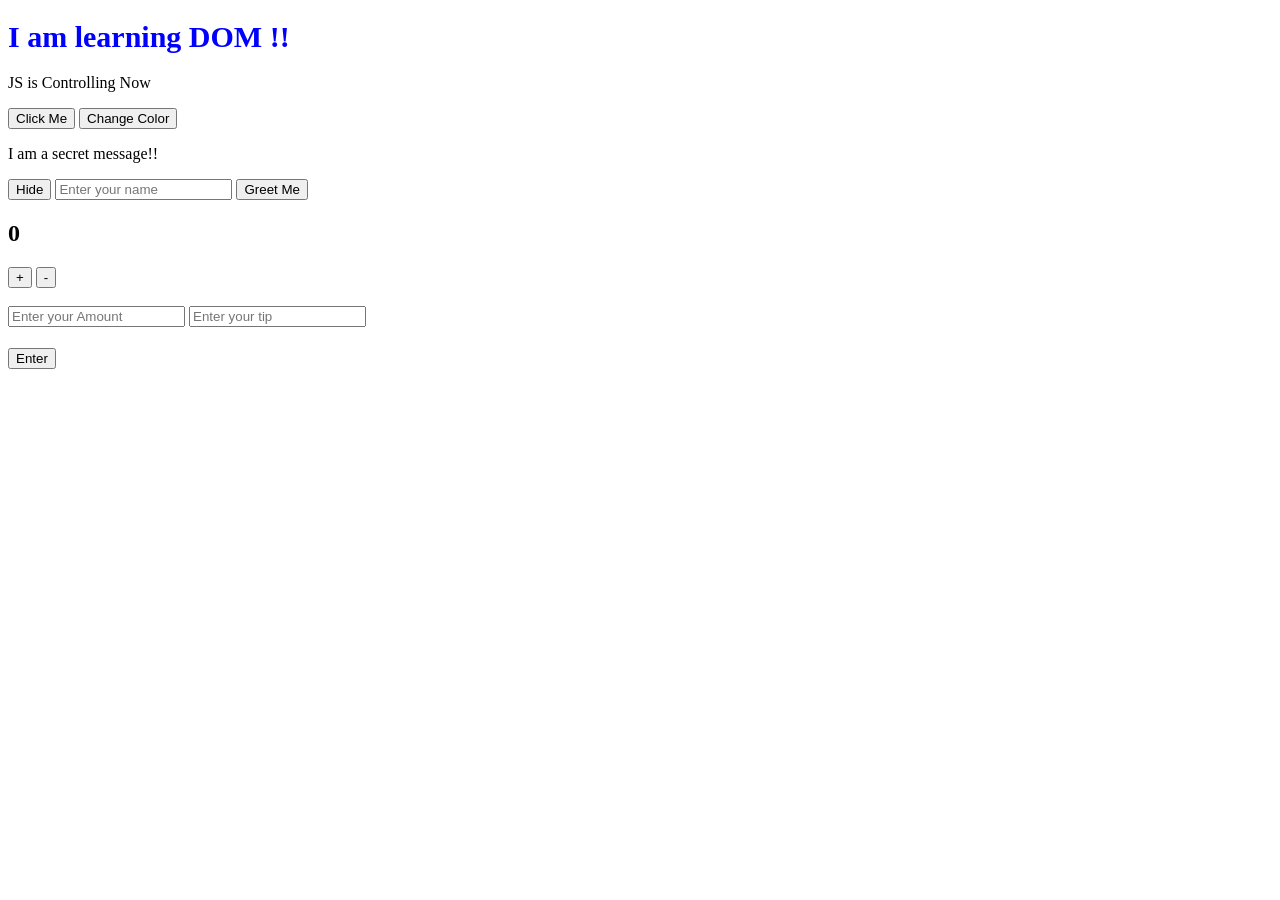
==== Dom-Practice/index.html @ 4487d68f "added DOM practice folder" ====
<!DOCTYPE html>
<html>
  <head>
    <title>DOM Practices</title>
  </head>
  <body>

    <h1 id="title">Hello World</h1>
    <p id="para">This is Paragraph</p>
    <button id="btn">Click Me</button>
    <button id="btn2">Change Color</button>

    <p id="secret">I am a secret message!!</p>
    <button id="toggleBtn">Hide</button>


    <input id="nameInput" placeholder="Enter your name" />
    <button id="greetBtn">Greet Me</button>
    <p id="greetMsg"></p>

          <h2 id="count">0</h2>
             <button id="increment">+</button>
             <button id="decrement">-</button>
             <br><br>
     <input id="ammountInput" placeholder="Enter your Amount" />
     <input id="tipPercentage" placeholder="Enter your tip" />
     <h4 id="amt"></h4>
     <button id="calculate">Enter</button>
    <script src="script.js"></script>
  </body>
</html>
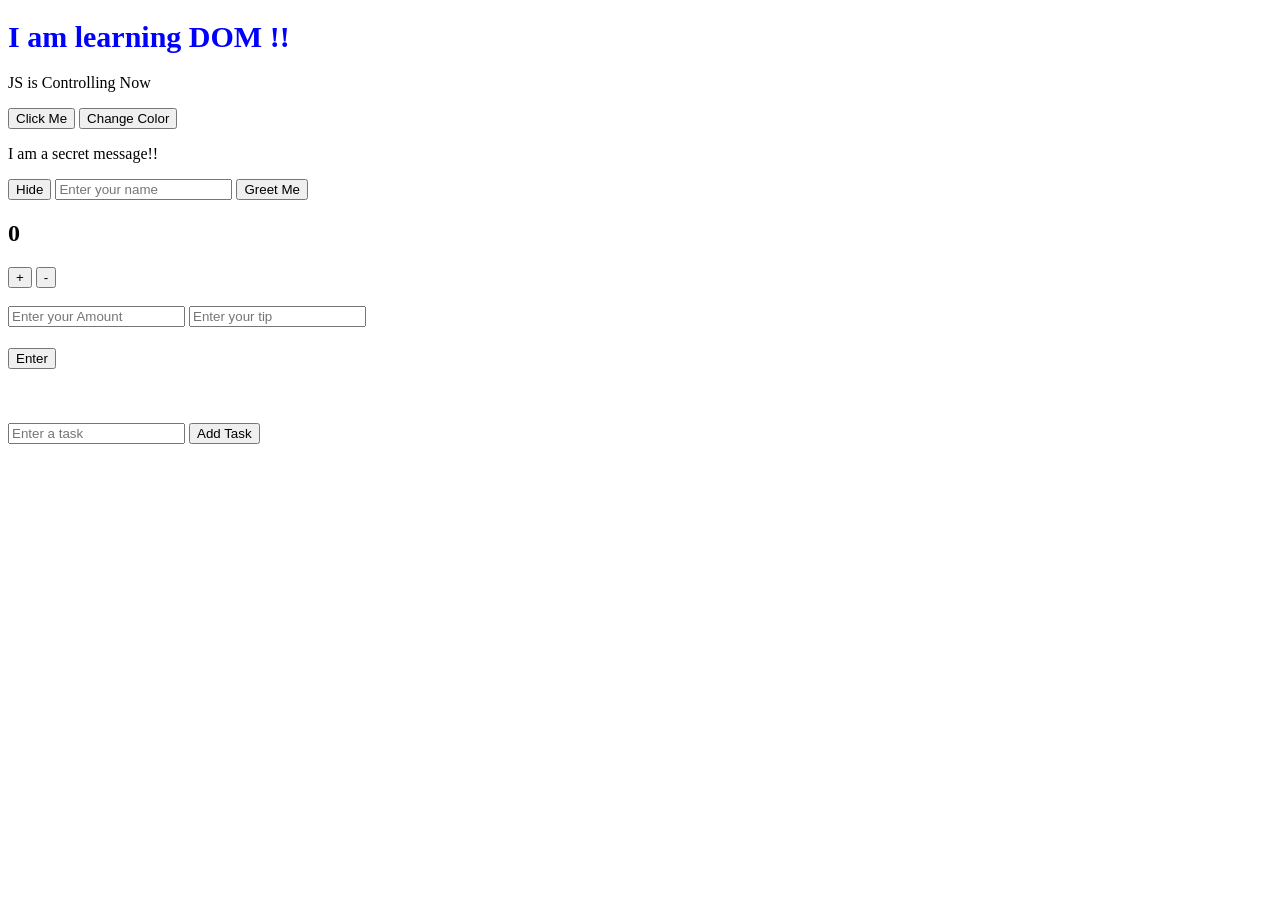
==== commit 309d0827: "day 6 DOM Advanced with mini todo app practice" ====
--- a/Dom-Practice/index.html
+++ b/Dom-Practice/index.html
@@ -26,6 +26,14 @@
      <input id="tipPercentage" placeholder="Enter your tip" />
      <h4 id="amt"></h4>
      <button id="calculate">Enter</button>
+     <br><br><br><br>
+     
+      <input id="taskInput" placeholder="Enter a task" />
+       <button id="addBtn">Add Task</button>
+  
+        <ul id="taskList">
+        </ul>
+
     <script src="script.js"></script>
   </body>
 </html>
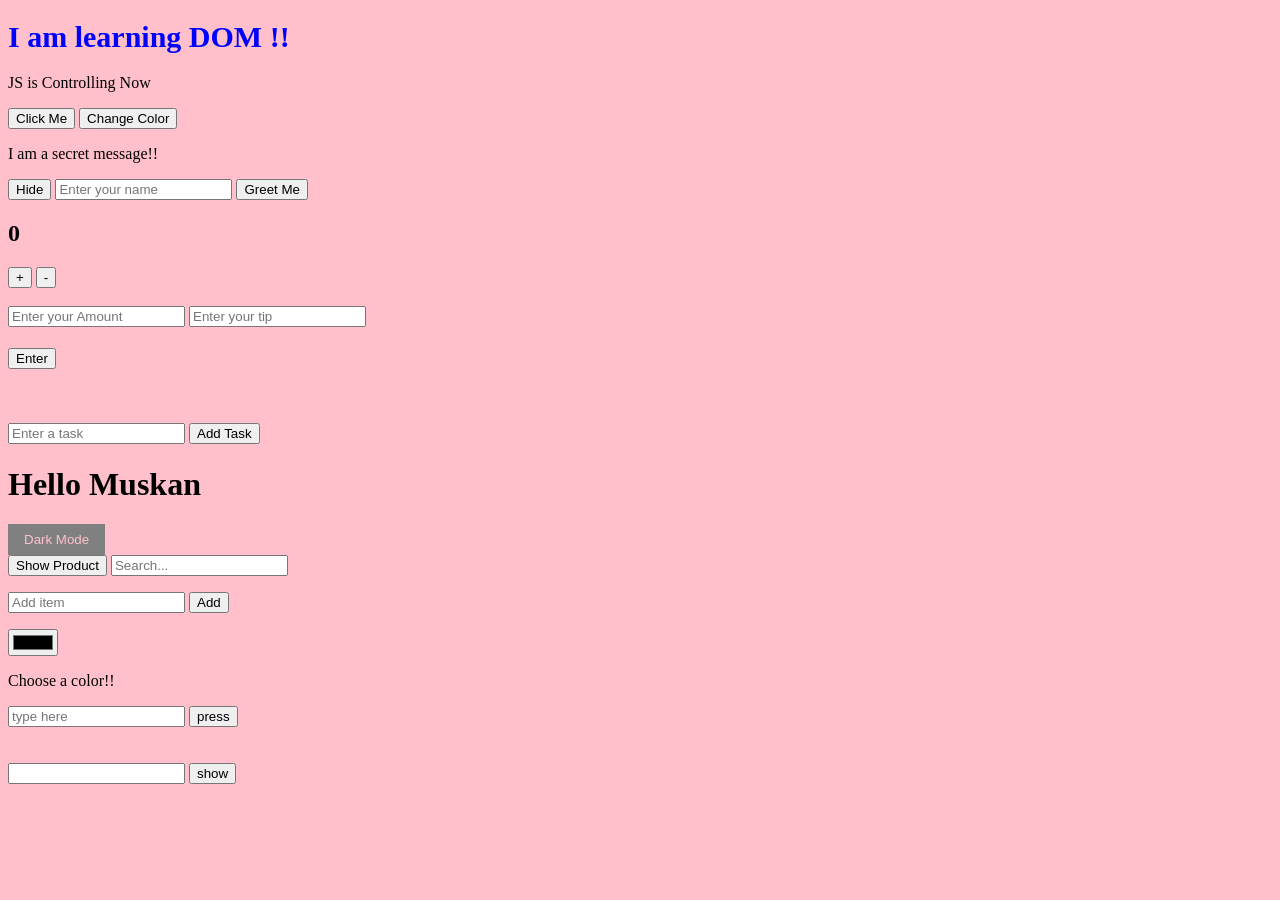
==== commit 77f2502f: "day 7 DOM exercises and activities" ====
--- a/Dom-Practice/index.html
+++ b/Dom-Practice/index.html
@@ -2,6 +2,7 @@
 <html>
   <head>
     <title>DOM Practices</title>
+    <link rel="stylesheet" href="style.css">
   </head>
   <body>
 
@@ -27,13 +28,32 @@
      <h4 id="amt"></h4>
      <button id="calculate">Enter</button>
      <br><br><br><br>
-     
+
       <input id="taskInput" placeholder="Enter a task" />
        <button id="addBtn">Add Task</button>
-  
+       
         <ul id="taskList">
         </ul>
+            <h1 id="heading">Hello Muskan</h1>
+            <button id="darkBtn">Dark Mode</button>
+          <!-- exercise 2 -->
+           <div id="card"></div>
+          <button id="showCard">Show Product</button>
+          <!-- exercise 3 -->
+           <input id="searchInput" placeholder="Search..." />
+           <p id="searchResult"></p>
+           <!-- exercise 4 -->
+            <input id="itemInput" placeholder="Add item" />
+            <button id="addItem">Add</button>
+            <ul id="itemList"></ul>
+                 <input type="color" id="colorPicker" />
+                 <p id="colorText">Choose a color!!</p>
 
-    <script src="script.js"></script>
+                 <input  id ="countWord" type="text" placeholder="type here">
+                 <button id="action">press</button>
+                 <br><br><br>
+                 <input type="password" id="password">
+                 <button id="showBtn">show </button>
+    <script src="script.js" defer></script>
   </body>
-</html>+</html>
--- a/Dom-Practice/style.css
+++ b/Dom-Practice/style.css
@@ -0,0 +1,20 @@
+body{
+    background:pink;
+        color: black;
+}
+
+.dark{
+    background-color: grey;
+    color: white;
+}
+#darkBtn {
+  background: grey;
+  color: pink;
+  padding: 8px 16px;
+  border: none;
+  cursor: pointer;
+}
+.dark #darkBtn{
+    background-color: pink;
+    color: grey;
+}
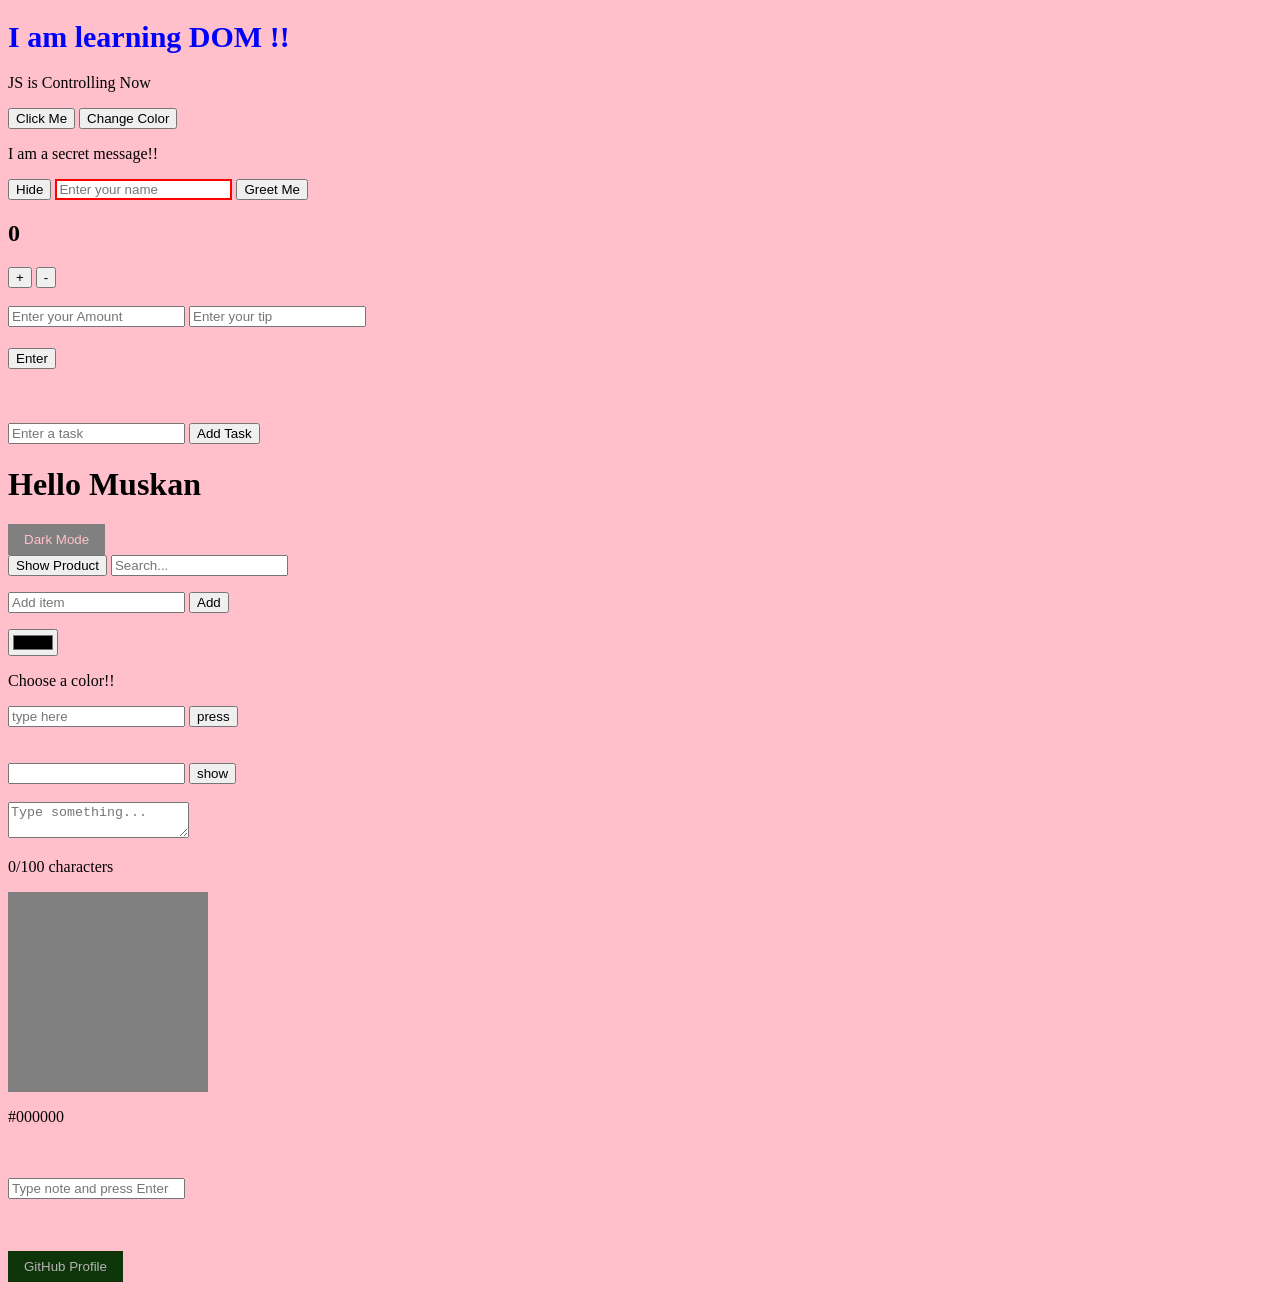
==== commit e28da02c: "day 7 DOM complete README updated" ====
--- a/Dom-Practice/index.html
+++ b/Dom-Practice/index.html
@@ -54,6 +54,17 @@
                  <br><br><br>
                  <input type="password" id="password">
                  <button id="showBtn">show </button>
+                 <br><br>
+                   <textarea id="textArea" placeholder="Type something..."></textarea>
+                   <p id="charCount">0/100 characters</p>
+                <!-- exercise 2 DOM -->
+                 <div id="colorBox" style="width:200px; height:200px; background:grey"></div>
+                 <p id="colorCode">#000000</p>
+                     <br><br>
+                     <input id="noteInput" placeholder="Type note and press Enter" />
+                   <ul id="noteList"></ul>
+                   <br><br>
+                   <button id="openGithub" >GitHub Profile </button>
     <script src="script.js" defer></script>
   </body>
 </html>
--- a/Dom-Practice/style.css
+++ b/Dom-Practice/style.css
@@ -17,4 +17,14 @@
 .dark #darkBtn{
     background-color: pink;
     color: grey;
+  
+}
+#nameInput{
+border: 2px solid red;
+}
+#openGithub{
+    background-color:#0e340a ;
+    color: rgb(183, 179, 179);
+    border: none;
+    padding:8px 16px ;
 }
